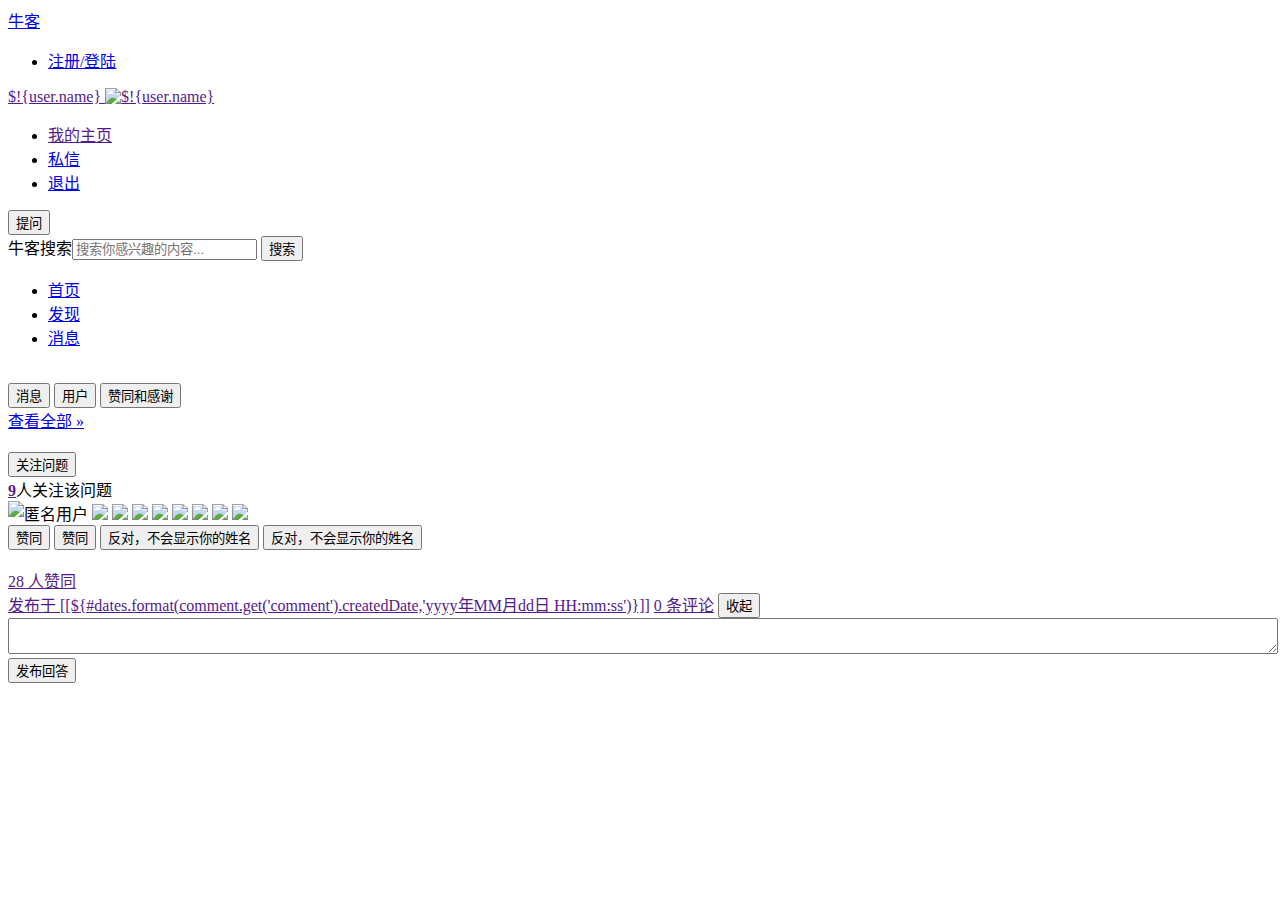
==== src/main/resources/templates/detail.html @ 12aafb70 "更新全文检索相关代码" ====
<!DOCTYPE html>
<!-- saved from url=(0029)#signin -->
<html lang="zh-CN" dropeffect="none"
      class="js is-AppPromotionBarVisible cssanimations csstransforms csstransitions flexbox no-touchevents no-mobile"
      style="" xmlns:th="http://www.thymeleaf.org">
<head>
    <meta http-equiv="Content-Type" content="text/html; charset=UTF-8">
    <meta http-equiv="X-UA-Compatible" content="IE=edge,chrome=1">
    <meta name="renderer" content="webkit">
    <meta http-equiv="X-ZA-Response-Id" content="46acde5c53db46f2806ccad726de9826">
    <title>首页 - 知乎</title>
    <meta name="apple-itunes-app" content="app-id=432274380">
    <meta name="viewport" content="width=device-width, initial-scale=1, maximum-scale=1">
    <meta http-equiv="mobile-agent" content="format=html5;url=https://nowcoder.com/">
    <meta id="znonce" name="znonce" content="d3edc464cf014708819feffde7ddd01e">
    <link rel="search" type="application/opensearchdescription+xml" href="https://nowcoder.com/static/search.xml" title="牛客">
    <link rel="stylesheet" type="text/css" href="../styles/bootstrap.min.css">
    <style>
        .zm-item-answer-author-info a.collapse {margin-top: 0}
    </style>

</head>
<body class="zhi ">
<div role="navigation" class="zu-top">
    <div class="zg-wrap modal-shifting clearfix" id="zh-top-inner">
        <a href="/" class="zu-top-link-logo" id="zh-top-link-logo" data-za-c="view_home" data-za-a="visit_home" data-za-l="top_navigation_zhihu_logo">牛客</a>
        <div class="top-nav-profile">

            <ul th:if="${user==null}" class="topnav-noauth clearfix">
                <li>
                    <a style="height: 43px" href="/reglogin">注册/登陆</a>
                </li>
            </ul>

            <a th:if="${user!=null}" th:href="'/user/'+${user.id}" href="" class="zu-top-nav-userinfo " id=":0" role="button" aria-haspopup="true" aria-activedescendant="">
                <span th:text="${user.name}" class="name">$!{user.name}</span>
                <img th:alt="${user.name}" th:src="${user.headUrl}" class="Avatar" src="$!{user.headUrl}" alt="$!{user.name}">
                <span id="zh-top-nav-new-pm" class="zg-noti-number zu-top-nav-pm-count" style="visibility:hidden" data-count="0">
                    </span>
            </a>
            <ul th:if="${user!=null}" class="top-nav-dropdown" id="top-nav-profile-dropdown" aria-labelledby=":0">
                <li>
                    <a th:href="'/user/'+${user.id}" href="" tabindex="-1" id=":1">
                        <i class="zg-icon zg-icon-dd-home"></i>我的主页
                    </a>
                </li>
                <li>
                    <a href="/msg/list" tabindex="-1" id=":2">
                        <i class="zg-icon zg-icon-dd-pm"></i>私信
                        <span id="zh-top-nav-pm-count" class="zu-top-nav-pm-count zg-noti-number" style="visibility:hidden" data-count="0">
                    </span>
                    </a>
                </li>
                <li>
                    <a href="/logout" tabindex="-1" id=":4">
                        <i class="zg-icon zg-icon-dd-logout"></i>退出
                    </a>
                </li>
            </ul>

        </div>

        <button th:if="${user!=null}" class="zu-top-add-question" id="zu-top-add-question">提问</button>

        <div role="search" id="zh-top-search" class="zu-top-search">
            <form method="GET" action="/search" id="zh-top-search-form" class="zu-top-search-form">
                <input type="hidden" name="type" value="content">
                <label for="q" class="hide-text">牛客搜索</label><input type="text" class="zu-top-search-input" id="q" name="q" autocomplete="off" value="" placeholder="搜索你感兴趣的内容..." role="combobox" aria-autocomplete="list">
                <button type="submit" class="zu-top-search-button"><span class="hide-text">搜索</span><span class="sprite-global-icon-magnifier-dark"></span></button>
            </form>
        </div>
        <div id="zg-top-nav" class="zu-top-nav">
            <ul class="zu-top-nav-ul zg-clear">
                <li class="zu-top-nav-li current" id="zh-top-nav-home">
                    <a class="zu-top-nav-link" href="/" id="zh-top-link-home" data-za-c="view_home" data-za-a="visit_home" data-za-l="top_navigation_home">首页</a>
                </li>
                <li class="zu-top-nav-li " id="zh-top-nav-explore">
                    <a class="zu-top-nav-link" href="/">发现</a>
                </li>

                <li th:if="${user!=null}" class="top-nav-noti zu-top-nav-li ">
                    <a class="zu-top-nav-link" href="#" id="zh-top-nav-count-wrap" role="button"><span class="mobi-arrow"></span>消息<span id="zh-top-nav-count" class="zu-top-nav-count zg-noti-number" style="display: none;">0</span></a>
                </li>

            </ul>
            <div class="zu-top-nav-live zu-noti7-popup zg-r5px no-hovercard" id="zh-top-nav-live-new" role="popup" tabindex="0">
                <div class="zu-top-nav-live-inner zg-r5px">
                    <div class="zu-top-live-icon">&nbsp;</div>
                    <div class="zu-home-noti-inner" id="zh-top-nav-live-new-inner">
                        <div class="zm-noti7-popup-tab-container clearfix" tabindex="0" role="tablist">
                            <button class="zm-noti7-popup-tab-item message" role="tab">
                                <span class="icon">消息</span>
                            </button>
                            <button class="zm-noti7-popup-tab-item user" role="tab">
                                <span class="icon">用户</span>
                            </button>
                            <button class="zm-noti7-popup-tab-item thanks" role="tab">
                                <span class="icon">赞同和感谢</span>
                            </button>
                        </div>
                    </div>
                    <div class="zm-noti7-frame-border top"></div>
                    <div class="zm-noti7-frame">
                        <div class="zm-noti7-content message zh-scroller" style="position: relative; overflow: hidden;">
                            <div class="zh-scroller-inner" style="height: 100%; width: 150%; overflow: auto;"><div class="zh-scroller-content" style="position: static; display: block; visibility: visible; overflow: hidden; width: 315px; min-height: 100%;">
                                <div class="zm-noti7-content-inner">
                                    <div class="zm-noti7-content-body">
                                        <div class="zm-noti7-popup-loading">
                                            <span class="noti-spinner-loading"></span>
                                        </div>
                                    </div>
                                </div>
                            </div></div>
                            <div class="zh-scroller-bar-container" style="position: absolute; right: 1px; top: 0px; height: 98px; width: 6px; border: 1px solid rgb(68, 68, 68); opacity: 0; cursor: default; border-radius: 2px; -webkit-user-select: none; background: rgb(102, 102, 102);"><div style="-webkit-user-select: none;"></div></div><div class="zh-scroller-bar" style="position: absolute; right: 2px; top: 2px; opacity: 0.5; width: 6px; border-radius: 3px; cursor: default; -webkit-user-select: none; display: none; background: rgb(0, 0, 0);"></div>
                        </div>
                        <div class="zm-noti7-content user zh-scroller" style="display: none; position: relative; overflow: hidden;"><div class="zh-scroller-inner" style="height: 100%; width: 150%; overflow: auto;"><div class="zh-scroller-content" style="position: static; display: block; visibility: visible; overflow: hidden; width: 315px; min-height: 100%;">
                            <div class="zm-noti7-content-inner">
                                <div class="zm-noti7-content-body">
                                    <div class="zm-noti7-popup-loading">
                                        <span class="noti-spinner-loading"></span>
                                    </div>
                                </div>
                            </div>
                        </div></div><div class="zh-scroller-bar-container" style="position: absolute; right: 1px; top: 0px; height: 98px; width: 6px; border: 1px solid rgb(68, 68, 68); opacity: 0; cursor: default; border-radius: 2px; -webkit-user-select: none; background: rgb(102, 102, 102);"><div style="-webkit-user-select: none;"></div></div><div class="zh-scroller-bar" style="position: absolute; right: 2px; top: 2px; opacity: 0.5; width: 6px; border-radius: 3px; cursor: default; -webkit-user-select: none; display: none; background: rgb(0, 0, 0);"></div></div>
                        <div class="zm-noti7-content thanks zh-scroller" style="display: none; position: relative; overflow: hidden;"><div class="zh-scroller-inner" style="height: 100%; width: 150%; overflow: auto;"><div class="zh-scroller-content" style="position: static; display: block; visibility: visible; overflow: hidden; width: 315px; min-height: 100%;">
                            <div class="zm-noti7-content-inner">
                                <div class="zm-noti7-content-body">
                                    <div class="zm-noti7-popup-loading">
                                        <span class="noti-spinner-loading"></span>
                                    </div>
                                </div>
                            </div>
                        </div></div><div class="zh-scroller-bar-container" style="position: absolute; right: 1px; top: 0px; height: 98px; width: 6px; border: 1px solid rgb(68, 68, 68); opacity: 0; cursor: default; border-radius: 2px; -webkit-user-select: none; background: rgb(102, 102, 102);"><div style="-webkit-user-select: none;"></div></div><div class="zh-scroller-bar" style="position: absolute; right: 2px; top: 2px; opacity: 0.5; width: 6px; border-radius: 3px; cursor: default; -webkit-user-select: none; display: none; background: rgb(0, 0, 0);"></div></div>
                    </div>
                    <div class="zm-noti7-frame-border bottom"></div>
                    <div class="zm-noti7-popup-footer">
                        <a href="https://nowcoder.com/notifications" class="zm-noti7-popup-footer-all zg-right">查看全部 »</a>
                        <a href="https://nowcoder.com/settings/notification" class="zm-noti7-popup-footer-set" title="通知设置"><i class="zg-icon zg-icon-settings"></i></a>
                    </div>
                </div>
            </div>
        </div>
    </div>
</div>

<link rel="stylesheet" href="../styles/detail.css">
<div class="zg-wrap zu-main clearfix with-indention-votebar" itemscope="" itemtype="http://schema.org/Question"
     id="zh-single-question-page" data-urltoken="36301524" role="main">
    <div class="zu-main-content">
        <div class="zu-main-content-inner">
            <meta itemprop="isTopQuestion" content="false">
            <meta itemprop="visitsCount" content="402">
            <!--
            <div class="zm-tag-editor zg-section">
                <div class="zm-tag-editor-labels zg-clear">
                    <a data-tip="t$b$19550730" class="zm-item-tag" href="">新浪微博</a>
                    <a data-tip="t$b$19554412" class="zm-item-tag" href="">网络营销</a>
                    <a data-tip="t$b$19559739" class="zm-item-tag" href="">微博粉丝</a>
                    <a data-tip="t$b$19560290" class="zm-item-tag" href="">僵尸粉</a>
                    <a data-tip="t$b$19565757" class="zm-item-tag" href="">网络水军</a>
                    <a href="javascript:;" class="zu-edit-button" name="edit">
                        <i class="zu-edit-button-icon"></i>修改</a>
                </div>
            </div>
            -->
            <div id="zh-question-title" data-editable="true" class="zm-editable-status-normal">
                <h2 class="zm-item-title">

                    <span th:text="${question.title}" class="zm-editable-content"></span>

                </h2>
            </div>
            <div id="zh-question-detail" class="zm-item-rich-text zm-editable-status-normal">
                <div th:utext="${question.content}" class="zm-editable-content"></div>
            </div>
            <div class="zm-side-section">
                <div class="zm-side-section-inner" id="zh-question-side-header-wrap">
                    <button data-follow="q:m:button" class="follow-button zg-follow zg-btn-green" data-id="6727688">
                        关注问题
                    </button>
                    <div class="zh-question-followers-sidebar">
                        <div class="zg-gray-normal">
                            <a href="">
                                <strong>9</strong></a>人关注该问题
                        </div>
                        <div class="list zu-small-avatar-list zg-clear">
                                <span class="zm-item-link-avatar">
                                    <img title="匿名用户" class="zm-item-img-avatar"
                                         src="../images/res/aadd7b895_s.jpg"></span>
                            <a data-tip="p$b$yi-yi-98-91-99" class="zm-item-link-avatar" href=""
                               data-original_title="奕奕">
                                <img src="../images/res/6ceea810748d179f57cac0baa5cf9592_s.jpg"
                                     class="zm-item-img-avatar"></a>
                            <a data-tip="p$b$wang-wu-29-54" class="zm-item-link-avatar" href=""
                               data-original_title="王五">
                                <img src="../images/res/da8e974dc_s.jpg" class="zm-item-img-avatar"></a>
                            <a data-tip="p$b$huang-xiang-90-99" class="zm-item-link-avatar" href=""
                               data-original_title="案小声">
                                <img src="../images/res/19456ebfe8b207320735f282769ac635_s.jpg"
                                     class="zm-item-img-avatar"></a>
                            <a data-tip="p$b$yingxiaodao" class="zm-item-link-avatar" href="" data-original_title="营销岛">
                                <img src="../images/res/11be4a90ed938abfbab4899df56ee754_s.png"
                                     class="zm-item-img-avatar"></a>
                            <a data-tip="p$b$hero-hou-23" class="zm-item-link-avatar" href=""
                               data-original_title="Hero Hou">
                                <img src="../images/res/da8e974dc_s.jpg" class="zm-item-img-avatar"></a>
                            <a data-tip="p$b$jin-hua-zhang-10" class="zm-item-link-avatar" href=""
                               data-original_title="荷尔蒙毒品">
                                <img src="../images/res/d207854fffc9e0289fbd6bbbb3986988_s.jpg"
                                     class="zm-item-img-avatar"></a>
                            <a title="宇轩" data-tip="p$t$yu-xuan-91-11" class="zm-item-link-avatar" href="">
                                <img src="../images/res/1ac7840eeb19ada0bbf85f51702d5784_s.jpg"
                                     class="zm-item-img-avatar"></a>
                            <a title="尹锋" data-tip="p$t$yin-feng" class="zm-item-link-avatar" href="">
                                <img src="../images/res/da8e974dc_s.jpg" class="zm-item-img-avatar"></a>
                        </div>
                    </div>
                </div>
            </div>
            <div id="zh-question-answer-wrap" data-pagesize="10" class="zh-question-answer-wrapper navigable"
                 data-widget="navigable" data-navigable-options="{&quot;items&quot;: &quot;&gt;.zm-item-answer&quot;}"
                 data-init="{&quot;params&quot;: {&quot;url_token&quot;: 36301524, &quot;pagesize&quot;: 10, &quot;offset&quot;: 0}, &quot;nodename&quot;: &quot;QuestionAnswerListV2&quot;}">


                <div th:each="comment:${comments}" class="zm-item-answer  zm-item-expanded js-comment">
                    <link itemprop="url" href="">
                    <meta itemprop="answer-id" content="22162611">
                    <meta itemprop="answer-url-token" content="66862039">
                    <a class="zg-anchor-hidden" name="answer-22162611"></a>

                    <div class="zm-votebar goog-scrollfloater js-vote" th:attr="data-id=${comment.get('comment').id}" >

                        <button th:if="${comment.get('liked') gt 0}" class="up js-like pressed" title="赞同">
                            <i class="icon vote-arrow"></i>
                            <span th:text="${comment.get('likeCount')}" class="count js-voteCount"></span>
                            <span class="label sr-only">赞同</span>
                        </button>
                        <button th:if="${comment.get('liked') le 0}" class="up js-like" title="赞同">

                                <i class="icon vote-arrow"></i>
                                <span th:text="${comment.get('likeCount')}" class="count js-voteCount"></span>
                                <span class="label sr-only">赞同</span>
                        </button>


                        <button th:if="${comment.get('liked') lt 0}" class="down js-dislike pressed" title="反对，不会显示你的姓名">
                            <i class="icon vote-arrow"></i>
                            <span class="label sr-only">反对，不会显示你的姓名</span>
                        </button>
                        <button th:if="${comment.get('liked') ge 0}" class="down js-dislike" title="反对，不会显示你的姓名">
                                    <i class="icon vote-arrow"></i>
                                    <span class="label sr-only">反对，不会显示你的姓名</span>
                        </button>
                    </div>
                    <div class="answer-head">
                        <div class="zm-item-answer-author-info">
                            <a class="zm-item-link-avatar avatar-link" th:href="'/user/'+${comment.get('user').id}" href="" target="_blank" data-tip="p$t$yingxiaodao">
                                <img th:src="${comment.get('user').headUrl}" src="" class="zm-list-avatar avatar"></a>
                            <a th:text="${comment.get('user').name}" th:href="'/user/'+${comment.get('user').id}" class="author-link" data-tip="p$t$yingxiaodao" target="_blank" href=""></a>
                        </div>
                        <div class="zm-item-vote-info">
                                <span class="voters text">
                                    <a href="" class="more text"><span th:text="${comment.get('likeCount')}" class="js-voteCount">28</span>&nbsp;人赞同</a>
                                </span>
                        </div>
                    </div>
                    <div class="zm-item-rich-text expandable js-collapse-body" data-resourceid="6727688" data-action="/answer/content" data-author-name="营销岛" data-entry-url="/question/36301524/answer/66862039">

                        <div th:text="${comment.get('comment').content}" class="zm-editable-content clearfix">

                        </div>
                    </div>
                    <a class="zg-anchor-hidden ac" name="22162611-comment"></a>
                    <div class="zm-item-meta answer-actions clearfix js-contentActions">
                        <div class="zm-meta-panel">
                            <a itemprop="url" class="answer-date-link meta-item" target="_blank" href="">发布于
                                [[${#dates.format(comment.get('comment').createdDate,'yyyy年MM月dd日 HH:mm:ss')}]]</a>
                            <a href="" name="addcomment" class="meta-item toggle-comment js-toggleCommentBox">
                                <i class="z-icon-comment"></i>0 条评论</a>

                            <button class="item-collapse js-collapse" style="transition: none;">
                                <i class="z-icon-fold"></i>收起</button>
                        </div>
                    </div>
                </div>

            </div>
            <a name="draft"></a>

            <form action="/addComment" method="post">
                <input type="hidden" name="questionId" th:value="${question.id}" value=""/>
                <div id="zh-question-answer-form-wrap" class="zh-question-answer-form-wrap">
                    <div class="zm-editable-editor-wrap" style="">
                        <div class="zm-editable-editor-outer">
                            <div class="zm-editable-editor-field-wrap">
                                <textarea name="content" id="content" class="zm-editable-editor-field-element editable" style="width:100%;"></textarea>
                            </div>
                        </div>

                        <div class="zm-command clearfix">
                            <span class=" zg-right">
                                <button type="submit" class="submit-button zg-btn-blue">发布回答</button></span>
                        </div>
                    </div>
                </div>
            </form>

        </div>
    </div>
</div>

<script type="text/javascript" src="/scripts/main/jquery.js"></script>
<script type="text/javascript" src="/scripts/main/base/base.js"></script>
<script type="text/javascript" src="/scripts/main/base/util.js"></script>
<script type="text/javascript" src="/scripts/main/base/event.js"></script>
<script type="text/javascript" src="/scripts/main/util/action.js"></script>
<script type="text/javascript" src="/scripts/main/util/business.js"></script>
<script type="text/javascript" src="/scripts/main/component/component.js"></script>
<script type="text/javascript" src="/scripts/main/component/popup.js"></script>
<script type="text/javascript" src="/scripts/main/component/popupAdd.js"></script>
<script type="text/javascript" src="/scripts/main/component/popupMsg.js"></script>
<script type="text/javascript" src="/scripts/main/site/home.js"></script>
<script type="text/javascript" src="/scripts/main/site/profile.js"></script>
<script type="text/javascript" src="/scripts/main/site/follow.js"></script>
<script type="text/javascript" src="/scripts/main/jquery.js"></script>
<script type="text/javascript" src="/scripts/main/base/base.js"></script>
<script type="text/javascript" src="/scripts/main/base/util.js"></script>
<script type="text/javascript" src="/scripts/main/base/event.js"></script>
<script type="text/javascript" src="/scripts/main/component/component.js"></script>
<script type="text/javascript" src="/scripts/main/component/popup.js"></script>
<script type="text/javascript" src="/scripts/main/component/popupAdd.js"></script>
<script type="text/javascript" src="/scripts/main/component/popupMsg.js"></script>
<script type="text/javascript" src="/scripts/main/site/home.js"></script>
<script type="text/javascript" src="/scripts/main/site/detail.js"></script>
</body></html>
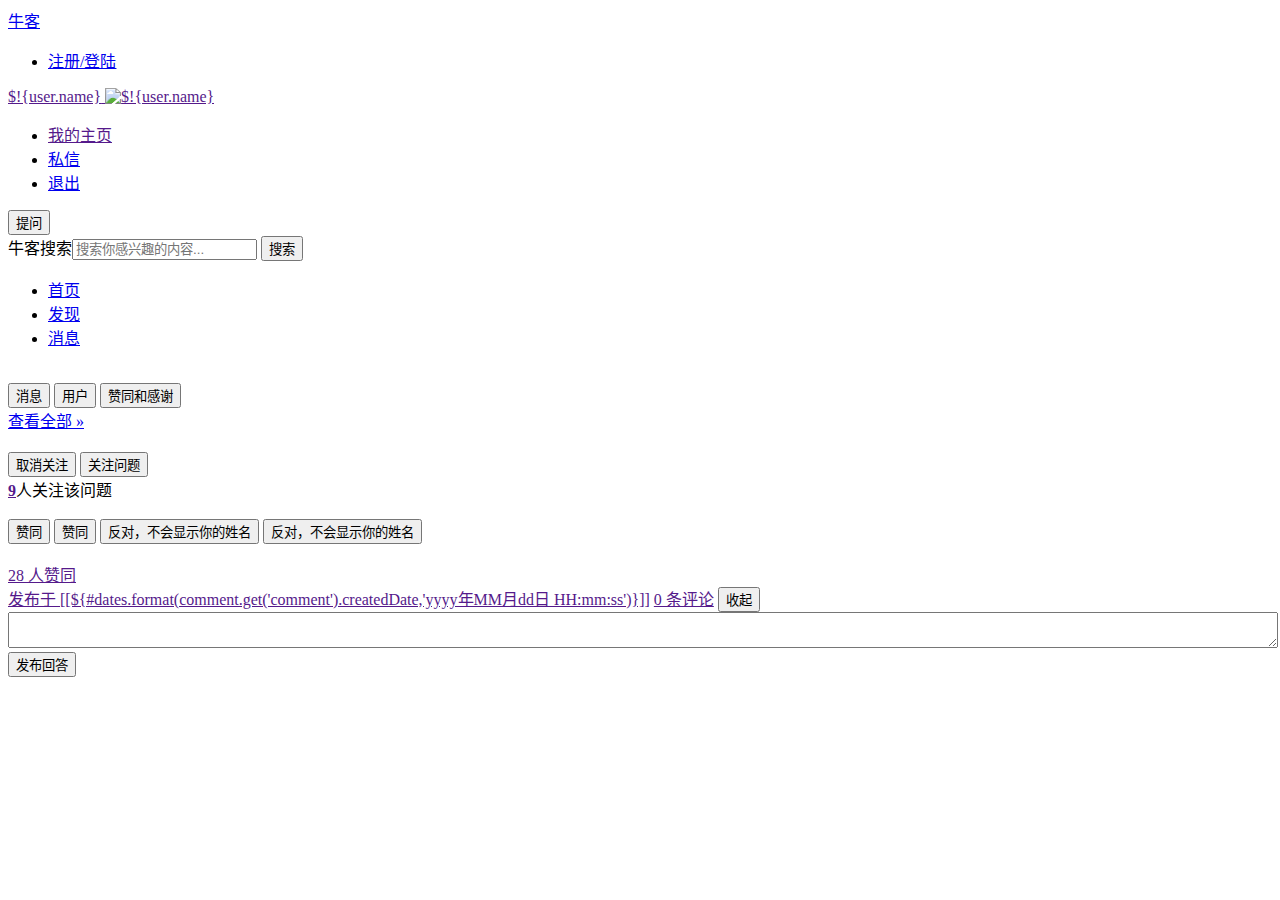
==== commit f59ab5b4: "更新全文检索相关代码" ====
--- a/src/main/resources/templates/detail.html
+++ b/src/main/resources/templates/detail.html
@@ -175,44 +175,30 @@
             </div>
             <div class="zm-side-section">
                 <div class="zm-side-section-inner" id="zh-question-side-header-wrap">
-                    <button data-follow="q:m:button" class="follow-button zg-follow zg-btn-green" data-id="6727688">
+
+
+                    <button th:if="${followed}" th:attr="data-id=${question.id}" class="follow-button zg-follow zg-btn-white js-follow-question" data-id=""
+                            data-status="1">
+                        取消关注
+                    </button>
+
+                    <button th:if="${!followed}" th:attr="data-id=${question.id}" class="follow-button zg-follow zg-btn-green js-follow-question" data-id="">
                         关注问题
                     </button>
+
                     <div class="zh-question-followers-sidebar">
                         <div class="zg-gray-normal">
                             <a href="">
-                                <strong>9</strong></a>人关注该问题
+                                <strong th:text="${#lists.size(followUsers)}">9</strong></a>人关注该问题
                         </div>
                         <div class="list zu-small-avatar-list zg-clear">
-                                <span class="zm-item-link-avatar">
-                                    <img title="匿名用户" class="zm-item-img-avatar"
-                                         src="../images/res/aadd7b895_s.jpg"></span>
-                            <a data-tip="p$b$yi-yi-98-91-99" class="zm-item-link-avatar" href=""
-                               data-original_title="奕奕">
-                                <img src="../images/res/6ceea810748d179f57cac0baa5cf9592_s.jpg"
-                                     class="zm-item-img-avatar"></a>
-                            <a data-tip="p$b$wang-wu-29-54" class="zm-item-link-avatar" href=""
-                               data-original_title="王五">
-                                <img src="../images/res/da8e974dc_s.jpg" class="zm-item-img-avatar"></a>
-                            <a data-tip="p$b$huang-xiang-90-99" class="zm-item-link-avatar" href=""
-                               data-original_title="案小声">
-                                <img src="../images/res/19456ebfe8b207320735f282769ac635_s.jpg"
-                                     class="zm-item-img-avatar"></a>
-                            <a data-tip="p$b$yingxiaodao" class="zm-item-link-avatar" href="" data-original_title="营销岛">
-                                <img src="../images/res/11be4a90ed938abfbab4899df56ee754_s.png"
-                                     class="zm-item-img-avatar"></a>
-                            <a data-tip="p$b$hero-hou-23" class="zm-item-link-avatar" href=""
-                               data-original_title="Hero Hou">
-                                <img src="../images/res/da8e974dc_s.jpg" class="zm-item-img-avatar"></a>
-                            <a data-tip="p$b$jin-hua-zhang-10" class="zm-item-link-avatar" href=""
-                               data-original_title="荷尔蒙毒品">
-                                <img src="../images/res/d207854fffc9e0289fbd6bbbb3986988_s.jpg"
-                                     class="zm-item-img-avatar"></a>
-                            <a title="宇轩" data-tip="p$t$yu-xuan-91-11" class="zm-item-link-avatar" href="">
-                                <img src="../images/res/1ac7840eeb19ada0bbf85f51702d5784_s.jpg"
-                                     class="zm-item-img-avatar"></a>
-                            <a title="尹锋" data-tip="p$t$yin-feng" class="zm-item-link-avatar" href="">
-                                <img src="../images/res/da8e974dc_s.jpg" class="zm-item-img-avatar"></a>
+
+                            <a th:each="followUser:${followUsers}" th:href="'/user/'+${followUser.get('id')}" data-tip="p$b$yi-yi-98-91-99" class="zm-item-link-avatar" href=""
+                               th:attr="data-original_title=${followUser.get('name')}" data-original_title="奕奕">
+                                <img th:src="${followUser.get('headUrl')}" src=""
+                                     class="zm-item-img-avatar">
+                            </a>
+
                         </div>
                     </div>
                 </div>
